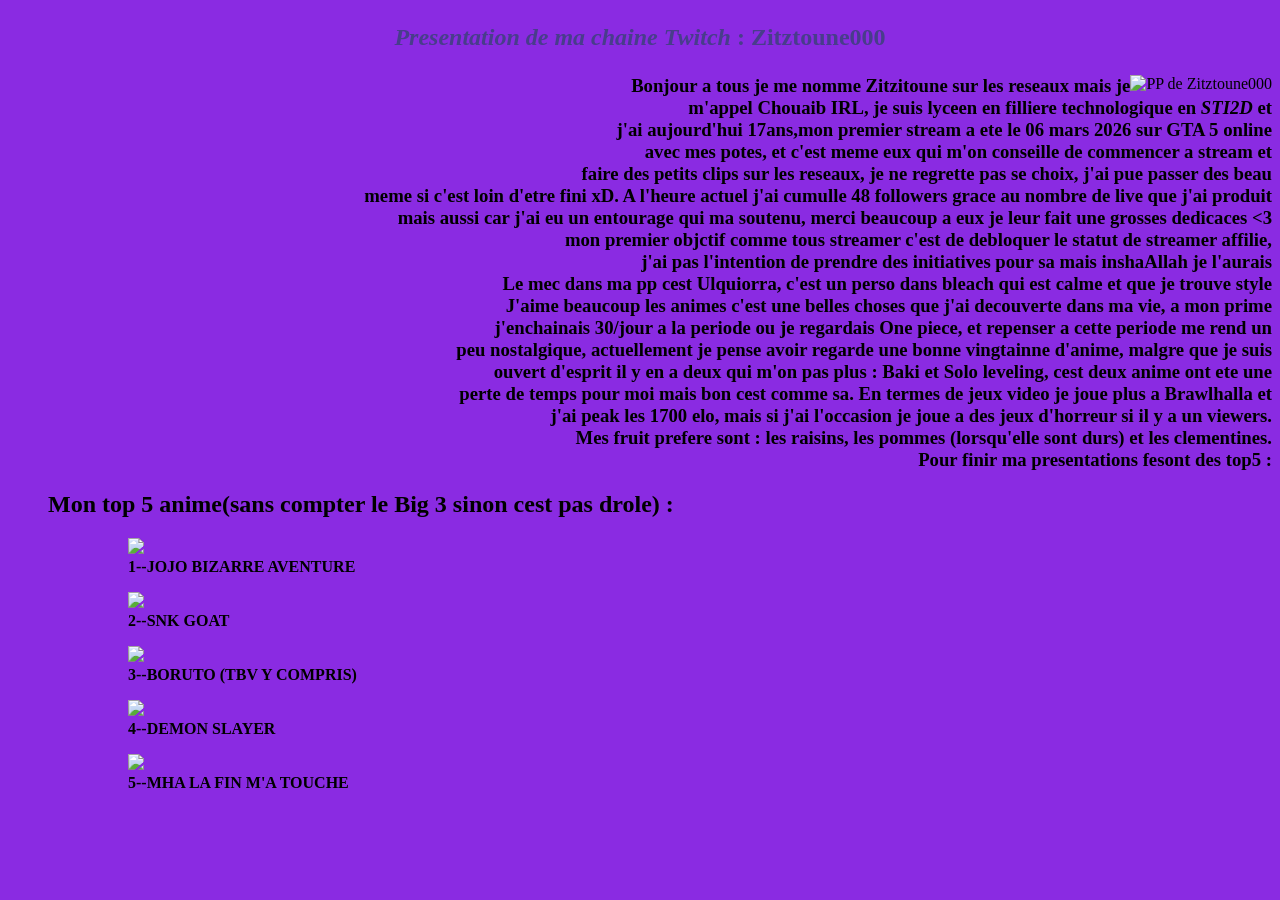
==== index.html @ 4daa48f1 "Add files via upload" ====
<!DOCTYPE html>
<html>
    <head>
        <title> Biographie du Streamer Twitch : Zitztoune</title>
        <meta charset="UTF-8">
        <link rel="stylesheet" href="style.css">
        <main>
            <body>
                <section>
                   <h1><strong><p style="text-align: center;"><em>Presentation de ma chaine Twitch</em> : Zitztoune000</p></h1></strong>
                   <img src="https://p16-common-sign.tiktokcdn-eu.com/tos-no1a-avt-0068c001-no/8eb1d909a1f9f8a305ba182d300e7301~tplv-tiktokx-cropcenter:1080:1080.jpeg?dr=10399&refresh_token=f73b7481&x-expires=1791403200&x-signature=xBMXPvJTrqP6ybqYqmWtgd%2BqOeM%3D&t=4d5b0474&ps=13740610&shp=a5d48078&shcp=81f88b70&idc=no1a" alt="PP de Zitztoune000" style="float: right;">
                   <h3>
                     <p style="text-align: right;">Bonjour a tous je me nomme Zitzitoune sur les reseaux mais je <br> 
                            m'appel Chouaib IRL, je suis lyceen en filliere technologique en <em>STI2D</em> et <br>
                            j'ai aujourd'hui 17ans,mon premier stream a ete le 06 mars 2026 sur GTA 5 online<br>
                            avec mes potes, et c'est meme eux qui m'on conseille de commencer a stream et <br>
                            faire des petits clips sur les reseaux, je ne regrette pas se choix, j'ai pue passer des beau<br>
                            meme si c'est loin d'etre fini xD. A l'heure actuel j'ai cumulle 48 followers grace au nombre de live que j'ai produit <br> 
                            mais aussi car j'ai eu un entourage qui ma soutenu, merci beaucoup a eux je leur fait une grosses dedicaces <3 <br>
                            mon premier objctif comme tous streamer c'est de debloquer le statut de streamer affilie,<br>
                            j'ai pas l'intention de prendre des initiatives pour sa mais inshaAllah je l'aurais<br>
                            Le mec dans ma pp cest Ulquiorra, c'est un perso dans bleach qui est calme et que je trouve style<br>
                            J'aime beaucoup les animes c'est une belles choses que j'ai decouverte dans ma vie, a mon prime<br>
                            j'enchainais 30/jour a la periode ou je regardais One piece, et repenser a cette periode me rend un <br>
                            peu nostalgique, actuellement je pense avoir regarde une bonne vingtainne d'anime, malgre que je suis <br>
                            ouvert d'esprit il y en a deux qui m'on pas plus : Baki et Solo leveling, cest deux anime ont ete une <br>
                            perte de temps pour moi mais bon cest comme sa. En termes de jeux video je joue plus a Brawlhalla et <br>
                            j'ai peak les 1700 elo, mais si j'ai l'occasion je joue a des jeux d'horreur si il y a un viewers. <br>
                            Mes fruit prefere sont : les raisins, les pommes (lorsqu'elle sont durs) et les clementines.<br>
                            Pour finir ma presentations fesont des top5 :  
                      </p>
                    </h3>  
                  
                </section>
                <section>
                    <ul><h2> Mon top 5 anime(sans compter le Big 3 sinon cest pas drole) :</h2>    
                     <ol><figure><img src="https://media.tenor.com/ql5fVWrpU9AAAAAM/kakyoin-noriaki-cherry.gif"</figure><figcaption><strong>1--JOJO BIZARRE AVENTURE</strong></figcaption> </ol>
                     <ol><figure><img src="https://i.pinimg.com/originals/83/36/06/833606f00f69e3a96c78b64f16e22837.gif" </figure><figcaption><strong>2--SNK GOAT</strong></figcaption></ol>
                     <ol><figure><img src="https://i.pinimg.com/originals/55/57/95/555795390ba979491cf039cd6367a8a7.gif" </figure><figcaption><strong>3--BORUTO (TBV Y COMPRIS)</strong></figcaption></ol>
                     <ol><figure><img src="https://lh3.googleusercontent.com/proxy/2EFTq0XIR8UvVNxjPq1dVaDVhlDHA8R8jLI3gAkGHIPmnPlrbqa5tOw8wRY124oB2_6H80wXILaxodGaYEzPbnU4yDm7Z9TD0pR3" </figure><figcaption><strong>4--DEMON SLAYER</strong></figcaption></ol>
                     <ol><figure><img src="https://usagif.com/wp-content/uploads/gify/all-might-toshinori-yagi-victory-gesture-usagif.gif" </figure><figcaption><strong>5--MHA LA FIN M'A TOUCHE </strong></figcaption></ol>
                    </ul>
                </section>   
                
            </body>
        </main>
    </head>
---- style.css ----
h1
{
    color: darkslateblue;
}
body
{
    background-color: blueviolet
}
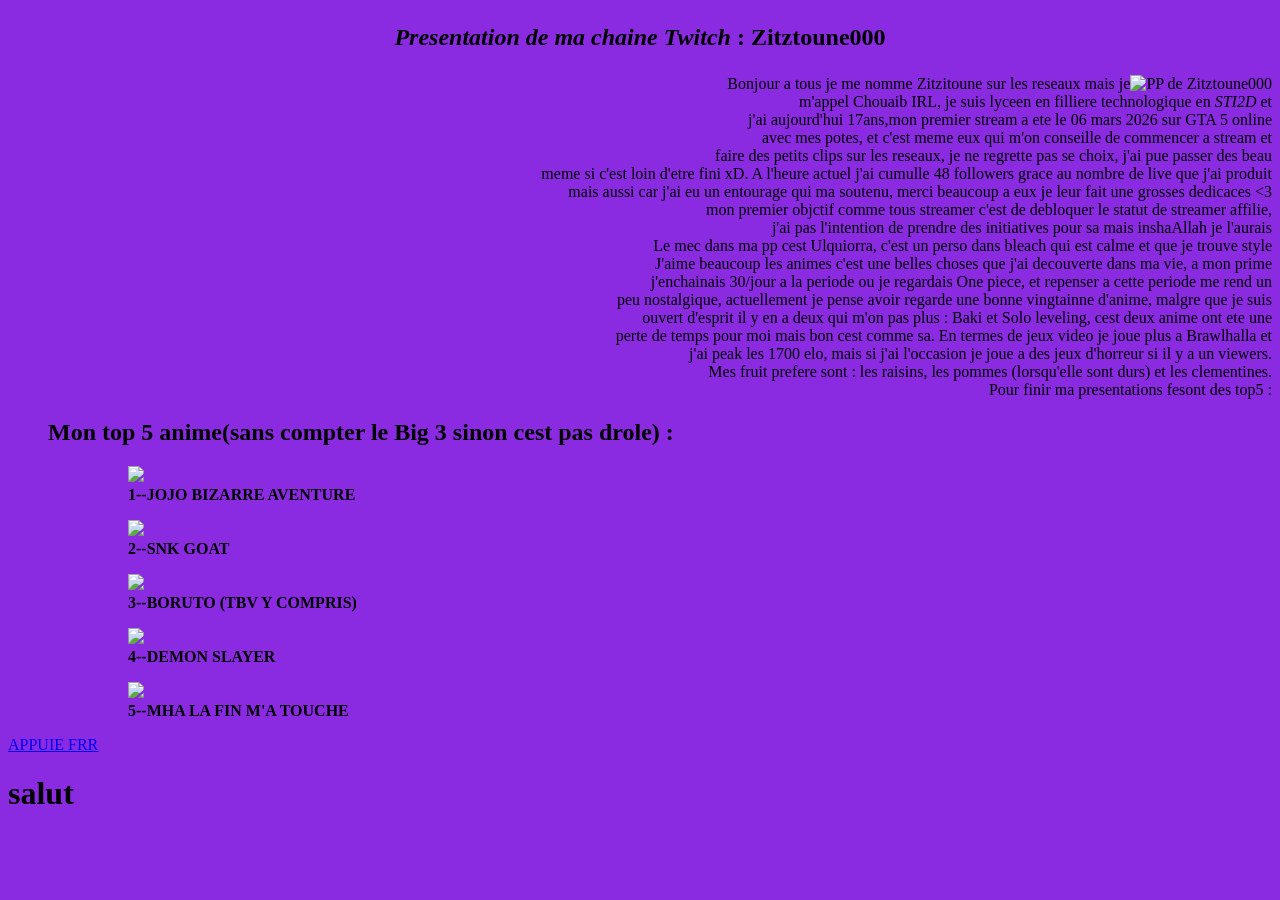
==== commit 1a41b2a5: "Add files via upload" ====
--- a/index.html
+++ b/index.html
@@ -7,9 +7,9 @@
         <main>
             <body>
                 <section>
-                   <h1><strong><p style="text-align: center;"><em>Presentation de ma chaine Twitch</em> : Zitztoune000</p></h1></strong>
-                   <img src="https://p16-common-sign.tiktokcdn-eu.com/tos-no1a-avt-0068c001-no/8eb1d909a1f9f8a305ba182d300e7301~tplv-tiktokx-cropcenter:1080:1080.jpeg?dr=10399&refresh_token=f73b7481&x-expires=1791403200&x-signature=xBMXPvJTrqP6ybqYqmWtgd%2BqOeM%3D&t=4d5b0474&ps=13740610&shp=a5d48078&shcp=81f88b70&idc=no1a" alt="PP de Zitztoune000" style="float: right;">
-                   <h3>
+                   <h1 id="title"><strong><p style="text-align: center;"><em>Presentation de ma chaine Twitch</em> : Zitztoune000</p></h1></strong>
+                   <img src="https://cdn.discordapp.com/attachments/1540104694226096198/1558187686840242216/8eb1d909a1f9f8a305ba182d300e7301tplv-tiktokx-cropcenter_1080_1080.jpeg?ex=6aca86de&is=6ac9355e&hm=7b8a569b0a4192d7b99ffbc4114568ad54e1642c26c4383d8889c80567f33280&" alt="PP de Zitztoune000" style="float: right;">
+                   
                      <p style="text-align: right;">Bonjour a tous je me nomme Zitzitoune sur les reseaux mais je <br> 
                             m'appel Chouaib IRL, je suis lyceen en filliere technologique en <em>STI2D</em> et <br>
                             j'ai aujourd'hui 17ans,mon premier stream a ete le 06 mars 2026 sur GTA 5 online<br>
@@ -29,7 +29,7 @@
                             Mes fruit prefere sont : les raisins, les pommes (lorsqu'elle sont durs) et les clementines.<br>
                             Pour finir ma presentations fesont des top5 :  
                       </p>
-                    </h3>  
+                      
                   
                 </section>
                 <section>
@@ -41,7 +41,10 @@
                      <ol><figure><img src="https://usagif.com/wp-content/uploads/gify/all-might-toshinori-yagi-victory-gesture-usagif.gif" </figure><figcaption><strong>5--MHA LA FIN M'A TOUCHE </strong></figcaption></ol>
                     </ul>
                 </section>   
+                <a href="page1.html">APPUIE FRR</a>
+                <h1>salut</h1>
                 
             </body>
         </main>
-    </head>+    </head>
+    
--- a/style.css
+++ b/style.css
@@ -1,4 +1,4 @@
-h1
+title
 {
     color: darkslateblue;
 }
